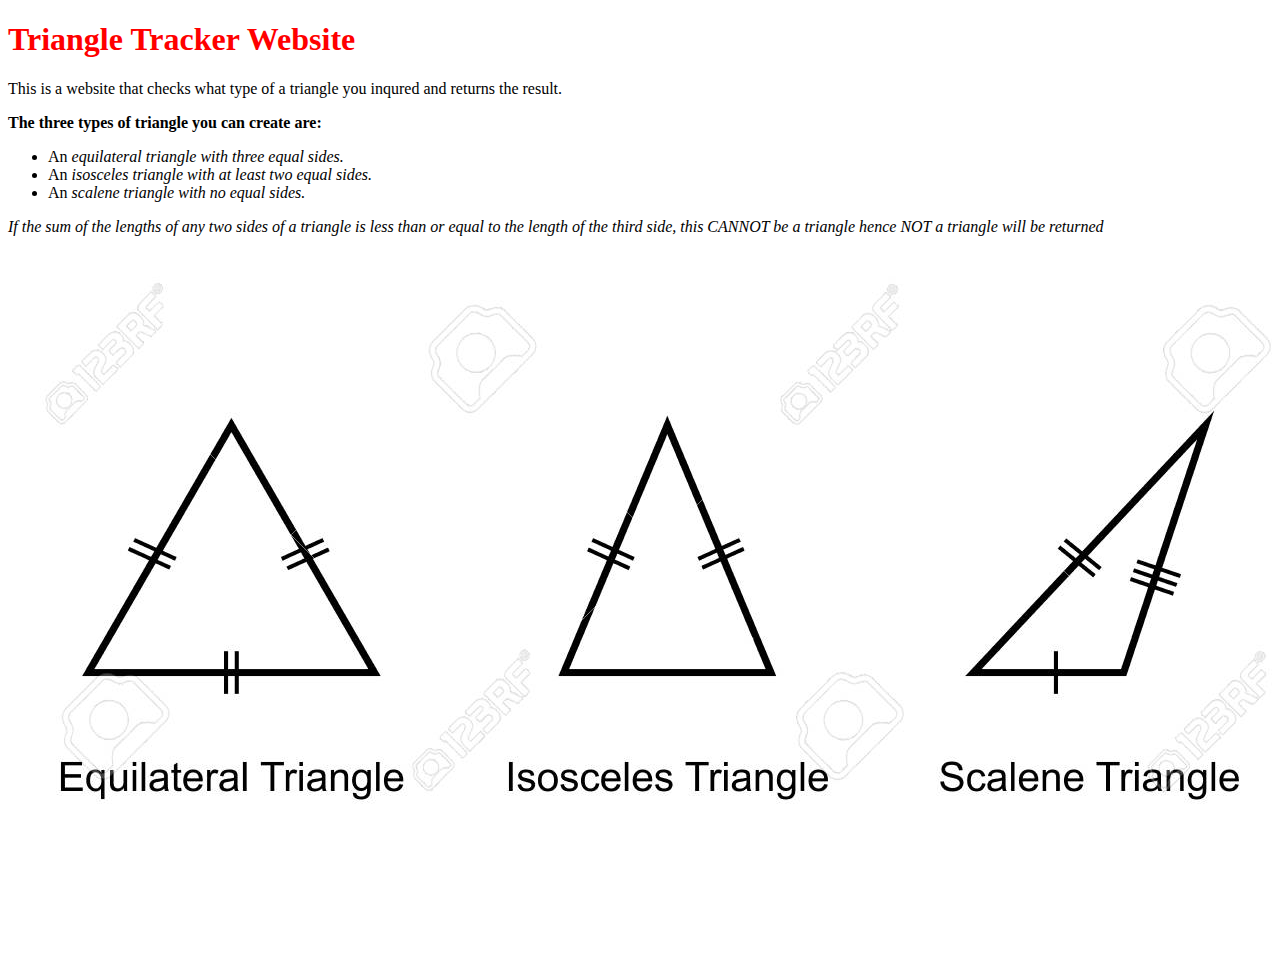
==== index.html @ 81ef135c "rename triangle-tracker.html to index.html" ====
<!DOCTYPE html>
<html>
  <head>
    <meta charset="utf-8">
     <link href="css/styles.css" rel="stylesheet" type="text/css">
     <script type="text/javascript" src="js/scripts.js"></script>
    <title>Triangle Tracker</title>
  </head>
<body>
  <h1>Triangle Tracker Website</h1>
  <p>This is a website that checks what type of a triangle you inqured and returns the result.</p>
  <p><strong>The three types of triangle you can create are:</strong></p>
 <ul>
   <li>An <em>equilateral</strong> triangle with three equal sides.</em>
   <li>An <em>isosceles</strong> triangle with at least two equal sides.</em>
   <li>An <em>scalene</strong> triangle with no equal sides.</em>
</ul>
<p><em>If the sum of the lengths of any two sides of a triangle is less than or equal to the length of the third side, this CANNOT be a triangle hence NOT a triangle will be returned</em></p>
 <img src="img/triangles.jpg">
</body>
</html>
---- css/styles.css ----
h1{
  color: Red
}
img{
    float: left;
}
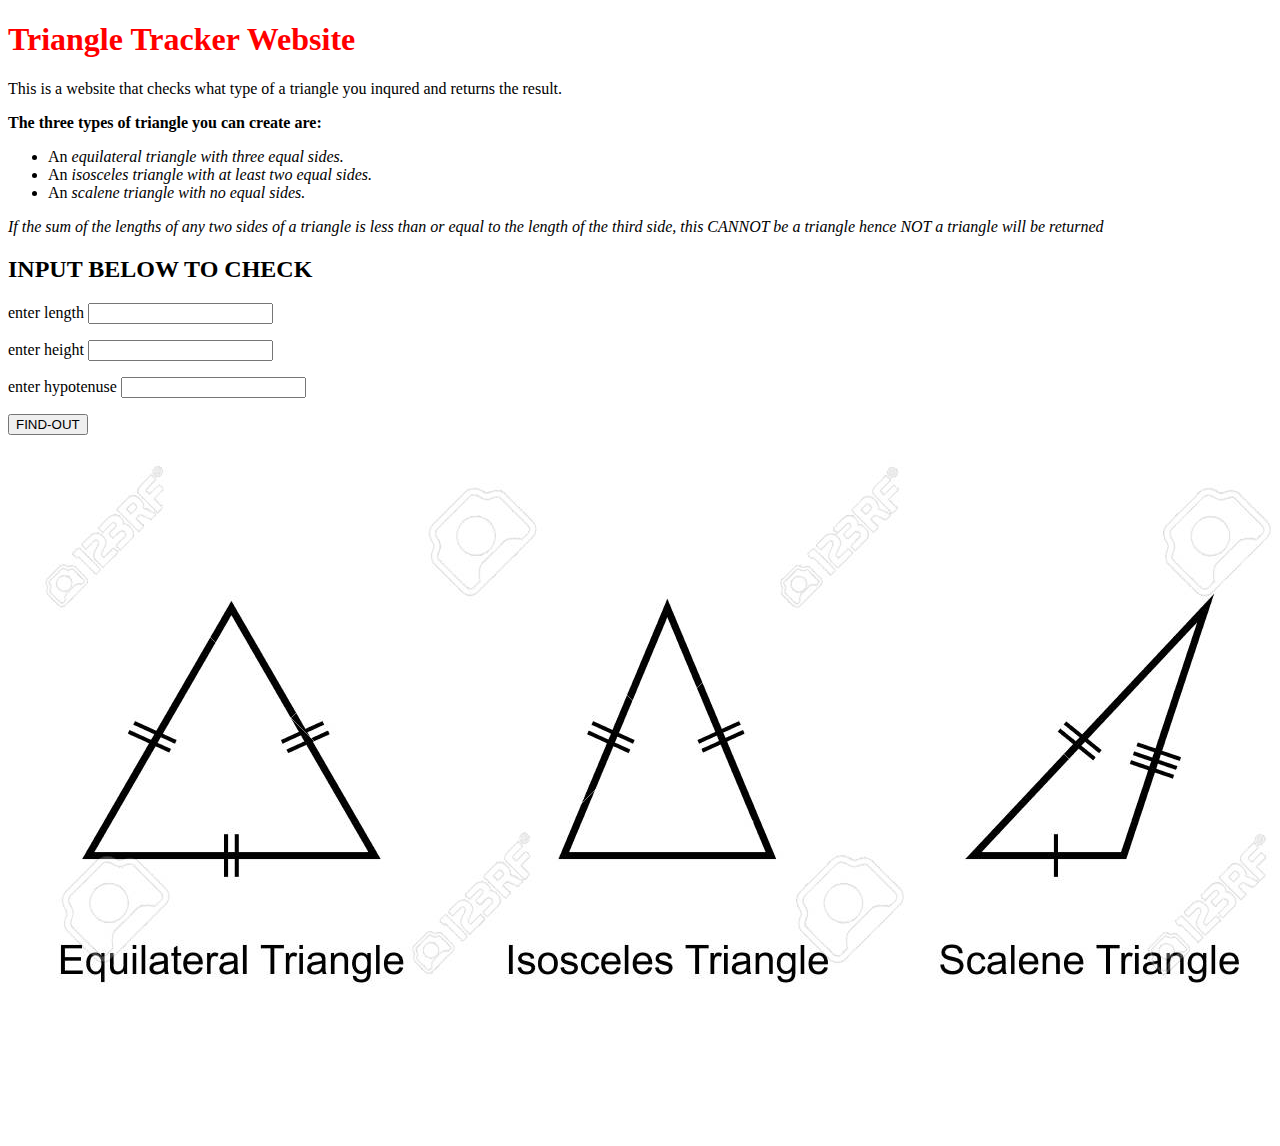
==== commit 6cca0cea: "Update index.html" ====
--- a/index.html
+++ b/index.html
@@ -16,6 +16,11 @@
    <li>An <em>scalene</strong> triangle with no equal sides.</em>
 </ul>
 <p><em>If the sum of the lengths of any two sides of a triangle is less than or equal to the length of the third side, this CANNOT be a triangle hence NOT a triangle will be returned</em></p>
+  <h2>INPUT BELOW TO CHECK</h2>
+    <p>enter length <input type="text" id="length"></p>
+    <p>enter height <input type="text" id="height"></p>
+    <p>enter hypotenuse <input type="text" id="hypotenuse"></p>
+    <input type="button" value="FIND-OUT" onclick="triangleTracker()">
  <img src="img/triangles.jpg">
 </body>
 </html>
